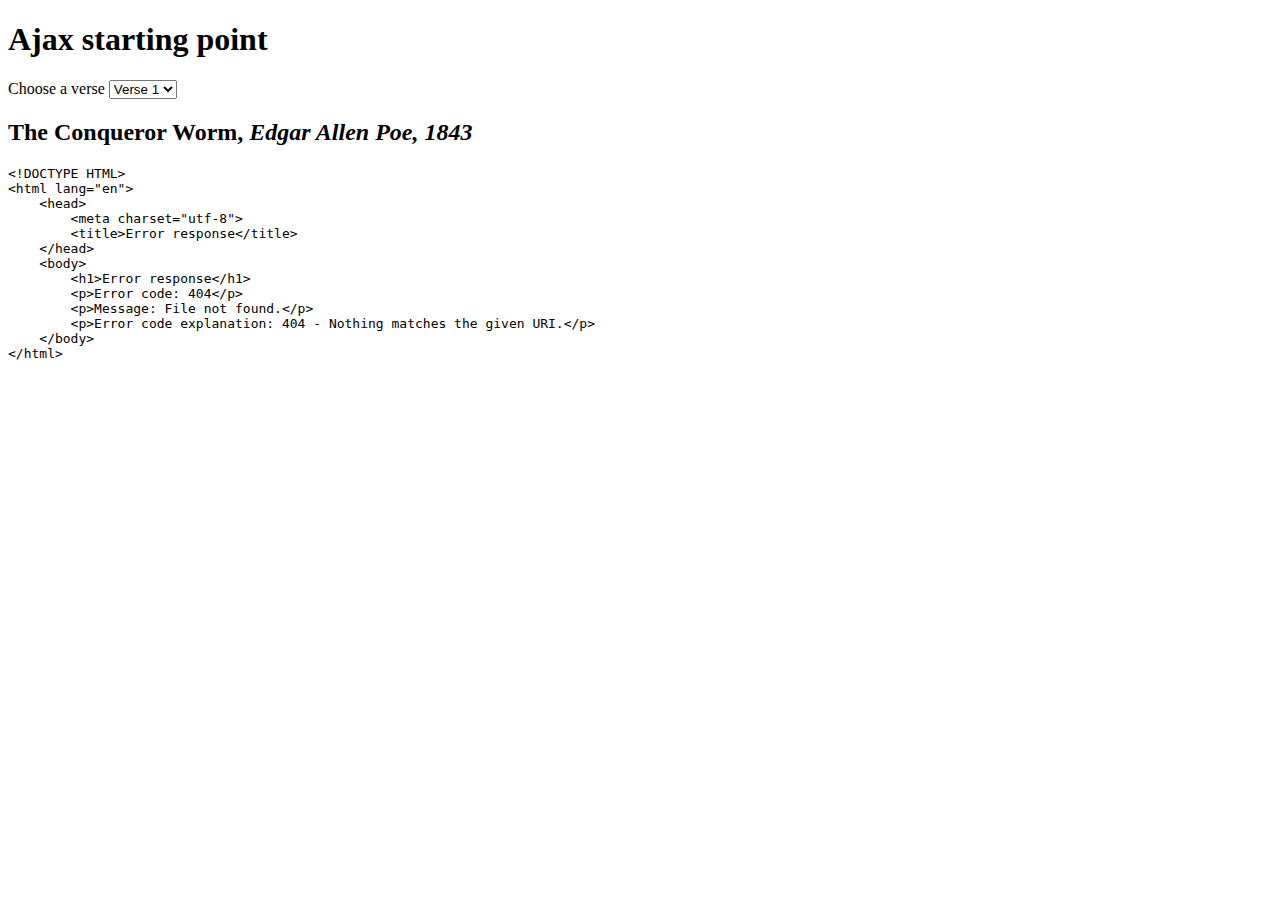
==== docs/index.html @ 0385c3c3 "Update and rename docs/Fetch/index.html to docs/index.html" ====
<!DOCTYPE html>
<html>
    <head>
        <meta charset="UTF-8">
        <meta name="viewport" content="width=device-width, initial-scale=1.0">
        <link rel="stylesheet" type="text/css" href="style.css">
        
        <title>Ajax starting point</title>
    </head>
    <body>
        <h1>Ajax starting point</h1>
        <form>
            <label for="verse-choose">Choose a verse</label>
            <select id="verse-choose" name="verse-choose">
              <option>Verse 1</option>
              <option>Verse 2</option>
              <option>Verse 3</option>
              <option>Verse 4</option>
            </select>
          </form>
      
          <h2>The Conqueror Worm, <em>Edgar Allen Poe, 1843</em></h2>
      
          <pre>
      
          </pre>
       
        <script src="Fetch/code.js"></script>
    </body>
</html>
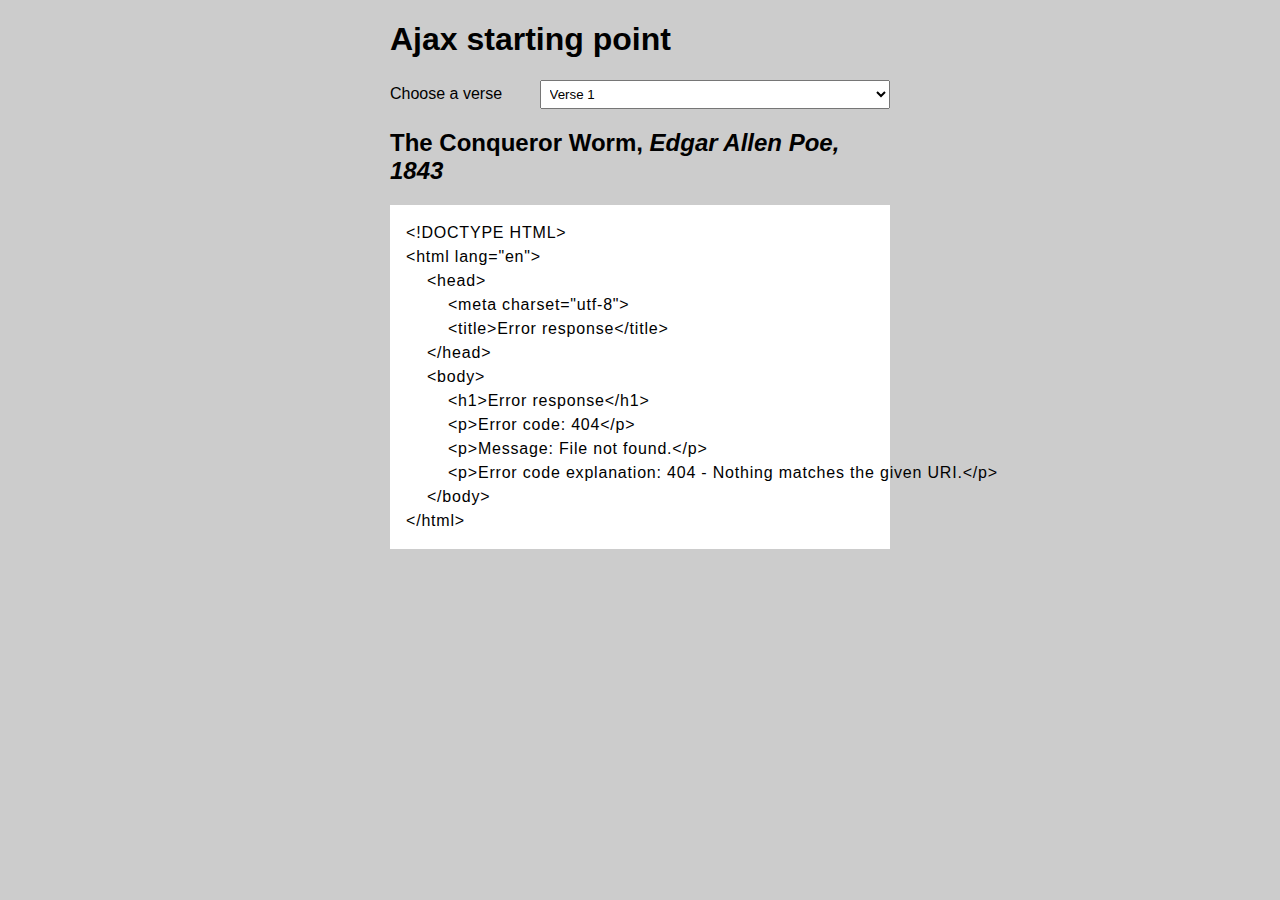
==== commit 39fced37: "Update index.html" ====
--- a/docs/index.html
+++ b/docs/index.html
@@ -3,7 +3,7 @@
     <head>
         <meta charset="UTF-8">
         <meta name="viewport" content="width=device-width, initial-scale=1.0">
-        <link rel="stylesheet" type="text/css" href="style.css">
+        <link rel="stylesheet" type="text/css" href="Fetch/style.css">
         
         <title>Ajax starting point</title>
     </head>
--- a/docs/Fetch/style.css
+++ b/docs/Fetch/style.css
@@ -0,0 +1,27 @@
+html, pre {
+    font-family: sans-serif;
+  }
+
+  body {
+    width: 500px;
+    margin: 0 auto;
+    background-color: #ccc;
+  }
+
+  pre {
+    line-height: 1.5;
+    letter-spacing: 0.05rem;
+    padding: 1rem;
+    background-color: white;
+  }
+
+  label {
+    width: 200px;
+    margin-right: 33px;
+  }
+
+  select {
+    width: 350px;
+    padding: 5px;
+  }
+
